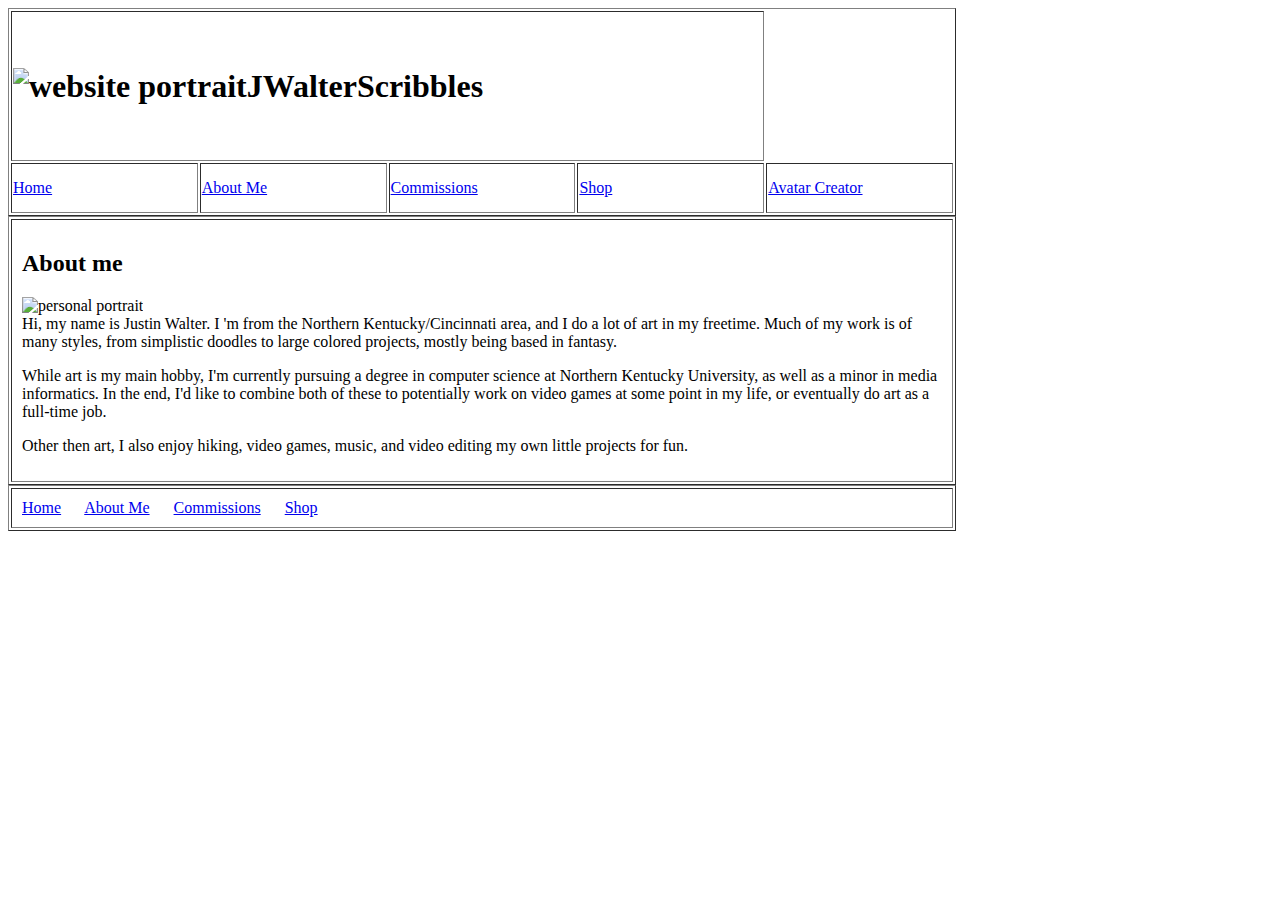
==== about.html @ 95408d04 "added avatar html page" ====
<!doctype html>
<html>
	<head>
		<title>
		About Me - Justin's Art
		</title>
	</head>
	<body>
		<header>
			<table border="1" width="75%">
				<tr height="150">
					<td colspan="4"><h1><img src="images/website_portrait.png" alt="website portrait" width="88" height="150"/>JWalterScribbles<h1></td>
					
				</tr>
				<tr height="50">
					<td width="20%"><a href="index.html">Home</a></td>
					<td width="20%"><a href="about.html">About Me</a></td>
					<td width="20%"><a href="commissions.html">Commissions</a></td>
					<td width="20%"><a href="shop.html">Shop</a></td>
					<td width="20%"><a href="avatarcreator.html">Avatar Creator</a></td>
				</tr>
			</table>
		</header>
		<table border="1" cellpadding="10" width="75%">
			<tr>
				<td>
					<h2>About me</h2>
					<p>
					<img src="images/personal_portrait.jpg" alt="personal portrait" width="25%" height="25%"/></br>
					Hi, my name is Justin Walter. I 'm from the Northern Kentucky/Cincinnati area, and I do a lot of art in my freetime. Much of my work is of many styles, from simplistic doodles to large colored projects, mostly being based in fantasy.</p>
					<p>While art is my main hobby, I'm currently pursuing a degree in computer science at Northern Kentucky University, as well as a minor in media informatics. In the end, I'd like to combine both of these to potentially work on video games at some point in my life, or eventually do art as a full-time job.</p>
					<p>Other then art, I also enjoy hiking, video games, music, and video editing my own little projects for fun.</p>
				</td>
			</tr>
		</table>
		<footer>
			<table border="1" cellpadding="10" width="75%">
				<tr>
					<td><a href="index.html">Home</a>&nbsp &nbsp &nbsp <a href="about.html">About Me</a>&nbsp &nbsp &nbsp <a href="commissions.html">Commissions</a>&nbsp &nbsp &nbsp <a href="shop.html">Shop</a></td>
				</tr>
			</table>
		</footer>
	</body>
</html>
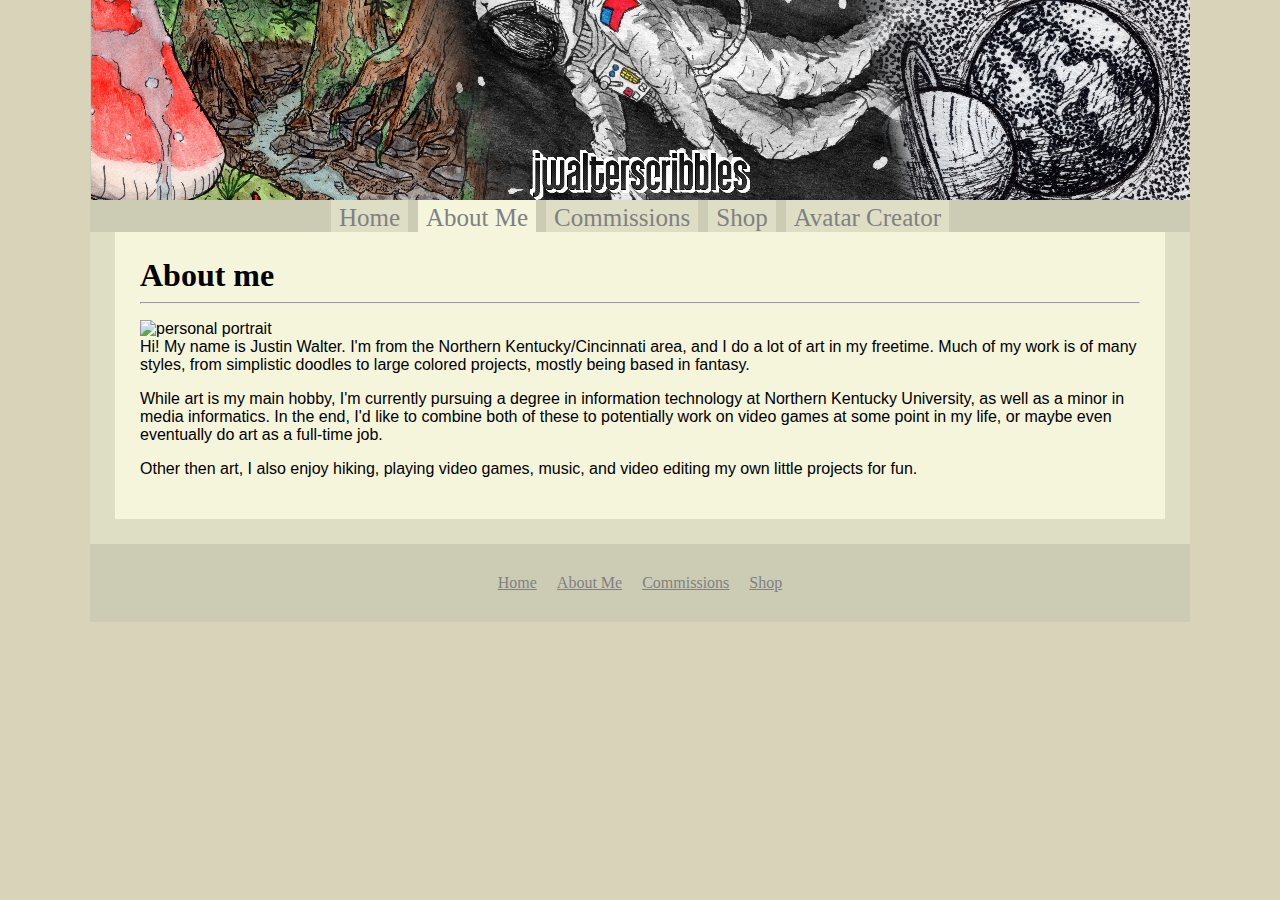
==== commit 723f37e1: "updated about me page" ====
--- a/about.html
+++ b/about.html
@@ -4,41 +4,39 @@
 		<title>
 		About Me - Justin's Art
 		</title>
+		<link rel="stylesheet" type ="text/css" href="css/jwalterscribbles.css" />
 	</head>
 	<body>
-		<header>
-			<table border="1" width="75%">
-				<tr height="150">
-					<td colspan="4"><h1><img src="images/website_portrait.png" alt="website portrait" width="88" height="150"/>JWalterScribbles<h1></td>
-					
-				</tr>
-				<tr height="50">
-					<td width="20%"><a href="index.html">Home</a></td>
-					<td width="20%"><a href="about.html">About Me</a></td>
-					<td width="20%"><a href="commissions.html">Commissions</a></td>
-					<td width="20%"><a href="shop.html">Shop</a></td>
-					<td width="20%"><a href="avatarcreator.html">Avatar Creator</a></td>
-				</tr>
-			</table>
-		</header>
-		<table border="1" cellpadding="10" width="75%">
-			<tr>
-				<td>
-					<h2>About me</h2>
-					<p>
-					<img src="images/personal_portrait.jpg" alt="personal portrait" width="25%" height="25%"/></br>
-					Hi, my name is Justin Walter. I 'm from the Northern Kentucky/Cincinnati area, and I do a lot of art in my freetime. Much of my work is of many styles, from simplistic doodles to large colored projects, mostly being based in fantasy.</p>
-					<p>While art is my main hobby, I'm currently pursuing a degree in computer science at Northern Kentucky University, as well as a minor in media informatics. In the end, I'd like to combine both of these to potentially work on video games at some point in my life, or eventually do art as a full-time job.</p>
-					<p>Other then art, I also enjoy hiking, video games, music, and video editing my own little projects for fun.</p>
-				</td>
-			</tr>
+		<div class="wrapper" style="">
+			<header class="flex span center" style="background-color:#ccccb4;flex-direction:row;">
+				<div class="center">
+					<img src="images/header.png" alt="jwalterscribbles header"/>
+				</div>
+				<nav class="row">
+					<a class="button" href="index.html">Home</a>
+					<a class="button active" href="about.html">About Me</a>
+					<a class="button" href="commissions.html">Commissions</a>
+					<a class="button" href="shop.html">Shop</a>
+					<a class="button" href="avatarcreator.html">Avatar Creator</a>
+				</nav>
+			</header>
+			<div class="main flex row">
+				<article class="container">
+					<h1 class="postTitle">About me</h1>
+					<hr/>
+					<p><img src="images/personal_portrait.jpg" alt="personal portrait" style="width:50%;"/></br>
+					Hi! My name is Justin Walter. I'm from the Northern Kentucky/Cincinnati area, and I do a lot of art in my freetime. Much of my work is of many styles, from simplistic doodles to large colored projects, mostly being based in fantasy.</p>
+					<p>While art is my main hobby, I'm currently pursuing a degree in information technology at Northern Kentucky University, as well as a minor in media informatics. In the end, I'd like to combine both of these to potentially work on video games at some point in my life, or maybe even eventually do art as a full-time job.</p>
+					<p>Other then art, I also enjoy hiking, playing video games, music, and video editing my own little projects for fun.</p>
+				</article>
+			</div>
 		</table>
-		<footer>
-			<table border="1" cellpadding="10" width="75%">
-				<tr>
-					<td><a href="index.html">Home</a>&nbsp &nbsp &nbsp <a href="about.html">About Me</a>&nbsp &nbsp &nbsp <a href="commissions.html">Commissions</a>&nbsp &nbsp &nbsp <a href="shop.html">Shop</a></td>
-				</tr>
-			</table>
-		</footer>
+			<footer class="flex span center" style="background-color:#ccccb4;flex-direction:row;padding-top:30px;padding-bottom:30px;">
+				<a href="index.html">Home</a>&nbsp &nbsp &nbsp
+				<a href="about.html">About Me</a>&nbsp &nbsp &nbsp
+				<a href="commissions.html">Commissions</a>&nbsp &nbsp &nbsp
+				<a href="shop.html">Shop</a>
+			</footer>
+		</div>
 	</body>
 </html>--- a/css/jwalterscribbles.css
+++ b/css/jwalterscribbles.css
@@ -0,0 +1,106 @@
+body{
+	display:flex;
+	justify-content:center;
+	margin-top: 0px;
+	background-image:url('background.jpg');
+	background-position:center;
+	background-color:#d9d3b9;
+	background-repeat:no-repeat;
+}
+@font-face {
+	font-family: Oswald;
+	src: url(Oswald.ttf);
+}
+.wrapper{
+	display:flex;
+	flex-wrap:wrap;
+	justify-content:center;
+	width:1100px;
+	background-color:#dedec4;
+}
+.main{
+	margin:10px;
+	margin-top:0px;
+}
+
+.container{
+	background-color:beige;
+	padding:25px;
+	margin:15px;
+	margin-top:0px;
+}
+.flex{
+	display:flex;
+	flex-wrap:wrap;
+	flex-direction:column;
+}
+
+.row{
+	 flex-direction:row;
+}
+.center{
+	justify-content:center;
+	align-content:center;
+}
+.span{
+	width:100%;
+}
+.button{
+	background-color:#dedec4;
+	padding:8px;
+	padding-top:4px;
+	margin:3px;
+	font-family:Oswald;
+	text-decoration:none;
+	color:grey;
+	font-size:25px;
+}
+.active{
+	background-color:beige;
+}
+
+/*content*/
+img{
+	width:100%;
+	height:auto;
+}
+h1,h2,h3,h4,h5,h6{
+	font-family:Oswald;
+	margin:0px;
+}
+.postTitle{
+	font-size:32px;
+}
+p,li,label{
+	font-family:ARIAL;
+}
+a{
+	color:grey;
+}
+article.sharedrow{
+	 width:60%;
+}
+aside{
+	width:30%;
+}
+@media (max-width:1100px){
+	.wrapper{
+		width:100%
+	}
+}
+@media (max-width:1000px){
+	article.sharedrow{
+	width:100%;
+	}
+	aside{
+		width:100%;
+		display:flex;
+		flex-direction:row;
+	}
+	aside>div,aside>nav{
+		width:50%;
+		}
+	flex{
+		flex-direction:row;
+	}
+}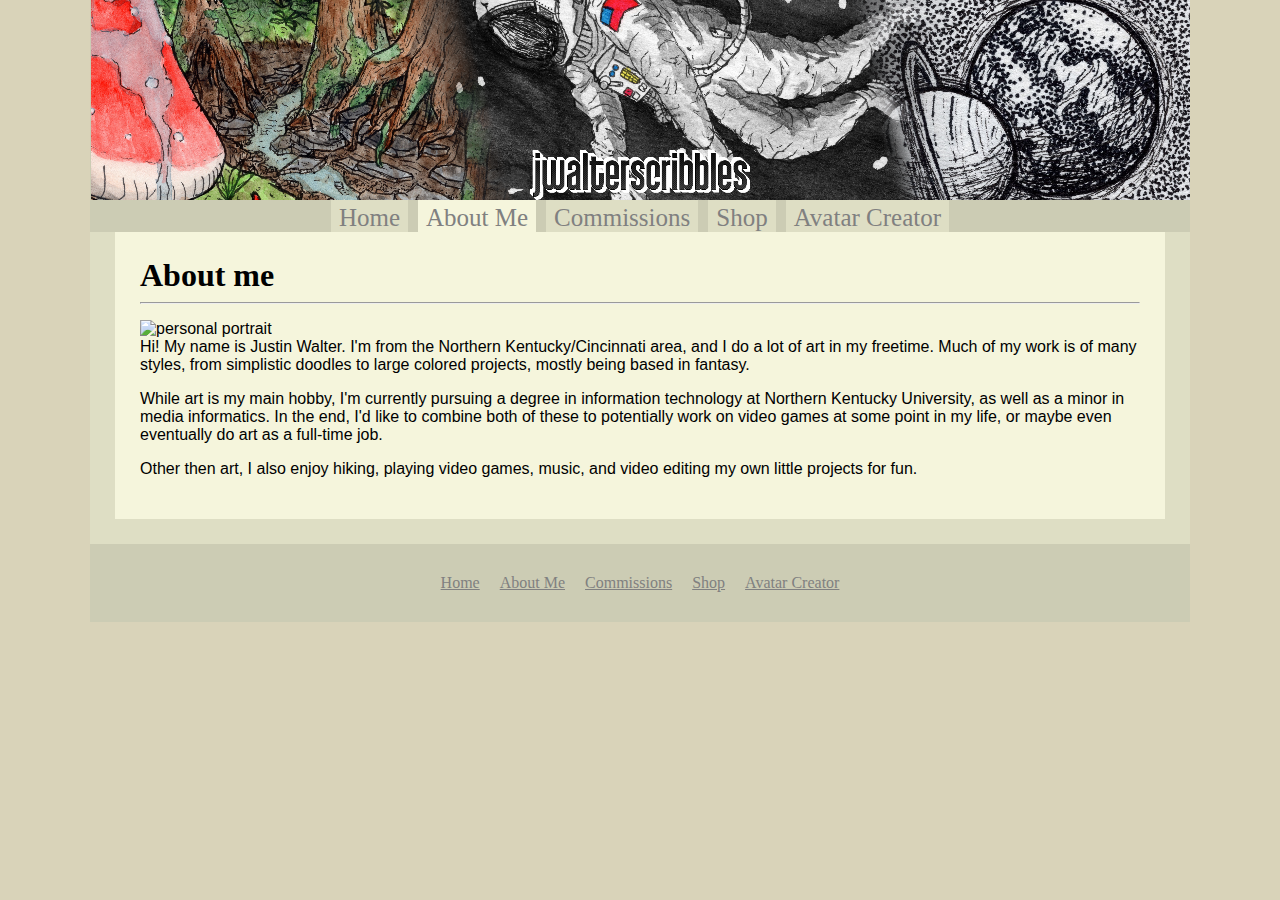
==== commit e07dc4be: "edited avatar page formatting" ====
--- a/about.html
+++ b/about.html
@@ -4,6 +4,7 @@
 		<title>
 		About Me - Justin's Art
 		</title>
+		<link rel="shortcut icon" href="favicon.ico" />
 		<link rel="stylesheet" type ="text/css" href="css/jwalterscribbles.css" />
 	</head>
 	<body>
@@ -21,7 +22,7 @@
 				</nav>
 			</header>
 			<div class="main flex row">
-				<article class="container">
+				<article class="container span">
 					<h1 class="postTitle">About me</h1>
 					<hr/>
 					<p><img src="images/personal_portrait.jpg" alt="personal portrait" style="width:50%;"/></br>
@@ -30,12 +31,12 @@
 					<p>Other then art, I also enjoy hiking, playing video games, music, and video editing my own little projects for fun.</p>
 				</article>
 			</div>
-		</table>
 			<footer class="flex span center" style="background-color:#ccccb4;flex-direction:row;padding-top:30px;padding-bottom:30px;">
 				<a href="index.html">Home</a>&nbsp &nbsp &nbsp
 				<a href="about.html">About Me</a>&nbsp &nbsp &nbsp
 				<a href="commissions.html">Commissions</a>&nbsp &nbsp &nbsp
-				<a href="shop.html">Shop</a>
+				<a href="shop.html">Shop</a>&nbsp &nbsp &nbsp
+				<a href="avatarcreator.html">Avatar Creator</a>
 			</footer>
 		</div>
 	</body>
--- a/css/jwalterscribbles.css
+++ b/css/jwalterscribbles.css
@@ -3,7 +3,7 @@
 	justify-content:center;
 	margin-top: 0px;
 	background-image:url('background.jpg');
-	background-position:center;
+	background-position:top;
 	background-color:#d9d3b9;
 	background-repeat:no-repeat;
 }
@@ -19,6 +19,7 @@
 	background-color:#dedec4;
 }
 .main{
+	width:100%;
 	margin:10px;
 	margin-top:0px;
 }
@@ -77,7 +78,7 @@
 a{
 	color:grey;
 }
-article.sharedrow{
+.sharedrow{
 	 width:60%;
 }
 aside{
@@ -89,7 +90,7 @@
 	}
 }
 @media (max-width:1000px){
-	article.sharedrow{
+	.sharedrow{
 	width:100%;
 	}
 	aside{
